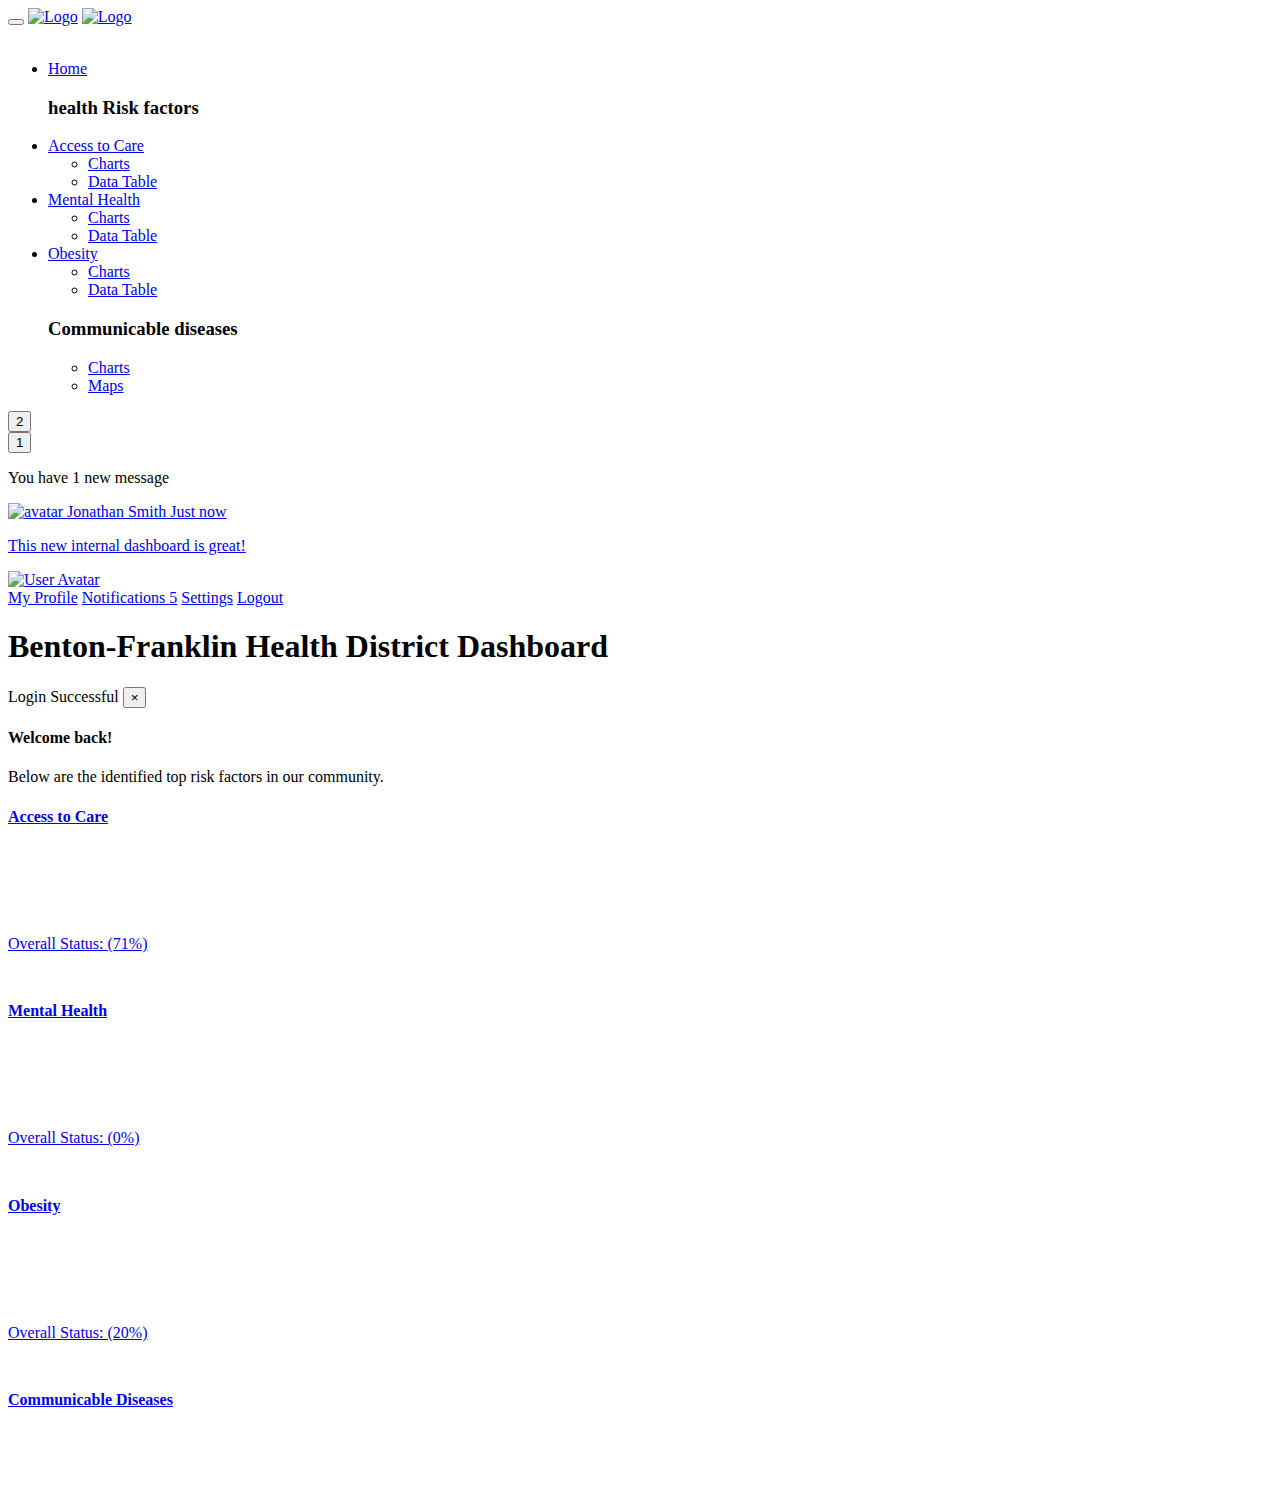
==== index.html @ f3151923 "added various landing pages" ====
<!doctype html>
<html class="no-js" lang=""> 
<head>
    <meta charset="utf-8">
    <meta http-equiv="X-UA-Compatible" content="IE=edge">
    <title>Benton-Franklin Health District</title>
    <meta name="description" content="Sufee Admin - HTML5 Admin Template">
    <meta name="viewport" content="width=device-width, initial-scale=1">
    <link rel="apple-touch-icon" href="apple-icon.png">
    <link rel="shortcut icon" href="favicon.ico">
    <link rel="stylesheet" href="assets/css/normalize.css">
    <link rel="stylesheet" href="assets/css/bootstrap.min.css">
    <link rel="stylesheet" href="assets/css/font-awesome.min.css">
        <link rel="stylesheet" href="https://raw.githubusercontent.com/FortAwesome/Font-Awesome/master/web-fonts-with-css/css/fontawesome.min.css">

    <link rel="stylesheet" href="assets/css/themify-icons.css">
    <link rel="stylesheet" href="assets/css/flag-icon.min.css">
    <link rel="stylesheet" href="assets/css/cs-skin-elastic.css">
    <link rel="stylesheet" href="assets/scss/style.css">
    <link href="assets/css/lib/vector-map/jqvmap.min.css" rel="stylesheet">
    <link href='https://fonts.googleapis.com/css?family=Open+Sans:400,600,700,800' rel='stylesheet' type='text/css'>


</head>
<body>
  <aside id="left-panel" class="left-panel">
        <nav class="navbar navbar-expand-sm navbar-default">
            <div class="navbar-header">
                <button class="navbar-toggler" type="button" data-toggle="collapse" data-target="#main-menu" aria-controls="main-menu" aria-expanded="false" aria-label="Toggle navigation">
                    <i class="fa fa-bars"></i>
                </button>
                <a class="navbar-brand" href="./"><img src="images/bfhd_logo.jpg" alt="Logo"></a>
                <a class="navbar-brand hidden" href="./"><img src="images/bfhd_logo.jpg" alt="Logo"></a>
            </div>
            <div id="main-menu" class="main-menu collapse navbar-collapse">
                <ul class="nav navbar-nav"><br>
                    <li class="active">
                        <a href="index.html"> <i class="menu-icon fa fa-home"></i>Home </a>
                    </li>
                    <h3 class="menu-title">health Risk factors</h3><!-- /.menu-title -->
                    <li class="menu-item-has-children dropdown">
                        <a href="#" class="dropdown-toggle" data-toggle="dropdown" aria-haspopup="true" aria-expanded="false"> <i class="menu-icon fa fa-universal-access"></i>Access to Care</a>
                        <ul class="sub-menu children dropdown-menu">
                            <li><i class="fa fa-bar-chart"></i><a href="access-landing.html">Charts</a></li>
                            <li><i class="fa fa-table"></i><a href="#">Data Table</a></li>
                            
                        </ul>
                    </li>
                    <li class="menu-item-has-children dropdown">
                        <a href="#" class="dropdown-toggle" data-toggle="dropdown" aria-haspopup="true" aria-expanded="false"> <i class="menu-icon fa fa-user"></i>Mental Health</a>
                        <ul class="sub-menu children dropdown-menu">
                            <li><i class="fa fa-bar-chart"></i><a href="mental-landing.html">Charts</a></li>
                            <li><i class="fa fa-table"></i><a href="#">Data Table</a></li>
                        </ul>
                    </li>
                    <li class="menu-item-has-children dropdown">
                        <a href="obesity-landing.html" class="dropdown-toggle" data-toggle="dropdown" aria-haspopup="true" aria-expanded="false"> <i class="menu-icon fa fa-cutlery"></i>Obesity</a>
                        <ul class="sub-menu children dropdown-menu">
                            <li><i class="menu-icon fa fa-bar-chart"></i><a href="obesity-landing.html">Charts</a></li>
                            <li><i class="menu-icon fa fa-table"></i><a href="#">Data Table</a></li>
                        </ul>
                    </li>

                    <h3 class="menu-title">Communicable diseases</h3>
                    <ul>
                        <li><a class="dropdown-toggle" href="#"><i class="menu-icon fa fa-line-chart"></i>Charts</a></li>
                        <li><a class="dropdown-toggle" href="#"><i class="menu-icon fa fa-map-o"></i>Maps</a></li>
                    </ul>
                </ul>
            </div>
        </nav>
    </aside>
    <div id="right-panel" class="right-panel">
        <header id="header" class="header">
            <div class="header-menu">
                <div class="col-sm-7">
                    <a id="menuToggle" class="menutoggle pull-left"><i class="fa fa fa-tasks"></i></a>
                    <div class="header-left">
                        <div class="dropdown for-notification">
                          <button class="btn btn-secondary dropdown-toggle" type="button" id="notification" data-toggle="dropdown" aria-haspopup="true" aria-expanded="false">
                            <i class="fa fa-bell"></i>
                            <span class="count bg-danger">2</span>
                          </button>                   
                        </div>

                        <div class="dropdown for-message">
                          <button class="btn btn-secondary dropdown-toggle" type="button"
                                id="message"
                                data-toggle="dropdown" aria-haspopup="true" aria-expanded="false">
                            <i class="ti-email"></i>
                            <span class="count bg-primary">1</span>
                          </button>
                          <div class="dropdown-menu" aria-labelledby="message">
                            <p class="red">You have 1 new message</p>
                            <a class="dropdown-item media bg-flat-color-1" href="#">
                                <span class="photo media-left"><img alt="avatar" src="images/avatar/1.jpg"></span>
                                <span class="message media-body">
                                    <span class="name float-left">Jonathan Smith</span>
                                    <span class="time float-right">Just now</span>
                                        <p>This new internal dashboard is great!</p>
                                </span>
                            </a>
                          </div>
                        </div>
                    </div>
                </div>

                <div class="col-sm-5">
                    <div class="user-area dropdown float-right">
                        <a href="#" class="dropdown-toggle" data-toggle="dropdown" aria-haspopup="true" aria-expanded="false">
                            <img class="user-avatar rounded-circle" src="images/AmyPerson.png" alt="User Avatar">
                        </a>

                        <div class="user-menu dropdown-menu">
                                <a class="nav-link" href="#"><i class="fa fa- user"></i>My Profile</a>

                                <a class="nav-link" href="#"><i class="fa fa- user"></i>Notifications <span class="count">5</span></a>

                                <a class="nav-link" href="#"><i class="fa fa -cog"></i>Settings</a>

                                <a class="nav-link" href="page-login.html"><i class="fa fa-power -off"></i>Logout</a>
                        </div>
                    </div>
                </div>
            </div>

        </header>

        <div class="breadcrumbs">
            <div class="col-sm-12">
                <div class="page-header">
                    <div class="page-title">
                        <h1>Benton-Franklin Health District Dashboard</h1>
                    </div>
                </div>
            </div>
        </div>

        <div class="content mt-3">

            <div class="col-sm-12">
                <div class="alert  alert-success alert-dismissible fade show" role="alert">
                  <span class="badge badge-pill badge-success">Login Successful</span>
                    <button type="button" class="close" data-dismiss="alert" aria-label="Close">
                        <span aria-hidden="true">&times;</span>
                    </button>
                </div>
            </div>
            
            <div class="col-sm-12">
                <div class="alert  alert-secondary alert-dismissible fade show" role="alert">
                    <h4 class="alert-heading">Welcome back!</h4>
                    <p class="mb-0">Below are the identified top risk factors in our community.</p>
                </div>
            </div>            


           <a href="access-landing.html">
            <div class="col-sm-6 col-lg-3">
                <div class="card text-white bg-flat-color-1">
                    <div class="card-body">
                        <h4 class="mb-0">Access to Care</h4>                        
                        <p class="text-light"></p>
                        <div class="chart-wrapper px-0" style="height:70px;" height="70"/>
                            <canvas id="widgetChart1"></canvas>
                        </div>
                        <br>Overall Status: (71%)<br>
                            <div class="progress progress-xs mt-2" style="height: 10px;">
                                <div class="progress-bar bg-warning" role="progressbar" style="width: 71%;" aria-valuenow="0" aria-valuemin="0" aria-valuemax="100"></div>
                        </div><br>
                    </div>
                </div></a>
            </div>
        
            <a href="mental-landing.html">
            <div class="col-sm-6 col-lg-3">
                <div class="card text-white bg-flat-color-1">
                    <div class="card-body">
                        <h4 class="mb-0">Mental Health</h4>
                        <p class="text-light"></p>
                        <div class="chart-wrapper px-0" style="height:70px;" height="70"/>
                            <canvas id="widgetChart2"></canvas>
                        </div>
                        <br>Overall Status: (0%)<br>
                            <div class="progress progress-xs mt-2" style="height: 10px;">
                                <div class="progress-bar bg-danger" role="progressbar" style="width: 0%;" aria-valuenow="0" aria-valuemin="0" aria-valuemax="100"></div>
                    </div><br>
                    </div>
                </div></a>
            </div>
    
            <a href="obesity-landing.html">
            <div class="col-sm-6 col-lg-3">
                <div class="card text-white bg-flat-color-1">
                    <div class="card-body">
                        <h4 class="mb-0">Obesity</h4>
                        <p class="text-light"></p>
                    
                        <div class="chart-wrapper px-0" style="height:70px;" height="70"/>
                            <canvas id="widgetChart3"></canvas>
                        </div>
                        <br>Overall Status: (20%)<br>
                            <div class="progress progress-xs mt-2" style="height: 10px;">
                                <div class="progress-bar bg-danger" role="progressbar" style="width: 20%;" aria-valuenow="0" aria-valuemin="0" aria-valuemax="100"></div>
                            </div><br>
                        </div>
                </div></a>
            </div>
    
            <a href="#">
            <div class="col-sm-6 col-lg-3">
                <div class="card text-white bg-flat-color-2">
                    <div class="card-body">
                        <h4 class="mb-0">Communicable Diseases</h4>
                        <p class="text-light"></p>
                        <div class="chart-wrapper px-3" style="height:70px;" height="70"/>
                            
                        </div>
                    </div>
                </div></a>
    </div>
    </div> 
                
    </div> 
    
    <script src="assets/js/vendor/jquery-2.1.4.min.js"></script>
    <script src="https://cdnjs.cloudflare.com/ajax/libs/popper.js/1.12.3/umd/popper.min.js"></script>
    <script src="assets/js/plugins.js"></script>
    <script src="assets/js/main.js"></script><script src="assets/js/lib/chart-js/Chart.bundle.js"></script>
    <script src="assets/js/dashboard.js"></script>
    <script src="assets/js/widgets.js"></script>
    <script src="assets/js/lib/vector-map/jquery.vmap.js"></script>
    <script src="assets/js/lib/vector-map/jquery.vmap.min.js"></script>
    <script src="assets/js/lib/vector-map/jquery.vmap.sampledata.js"></script>
    <script src="assets/js/lib/vector-map/country/jquery.vmap.world.js"></script>

</body>
</html>
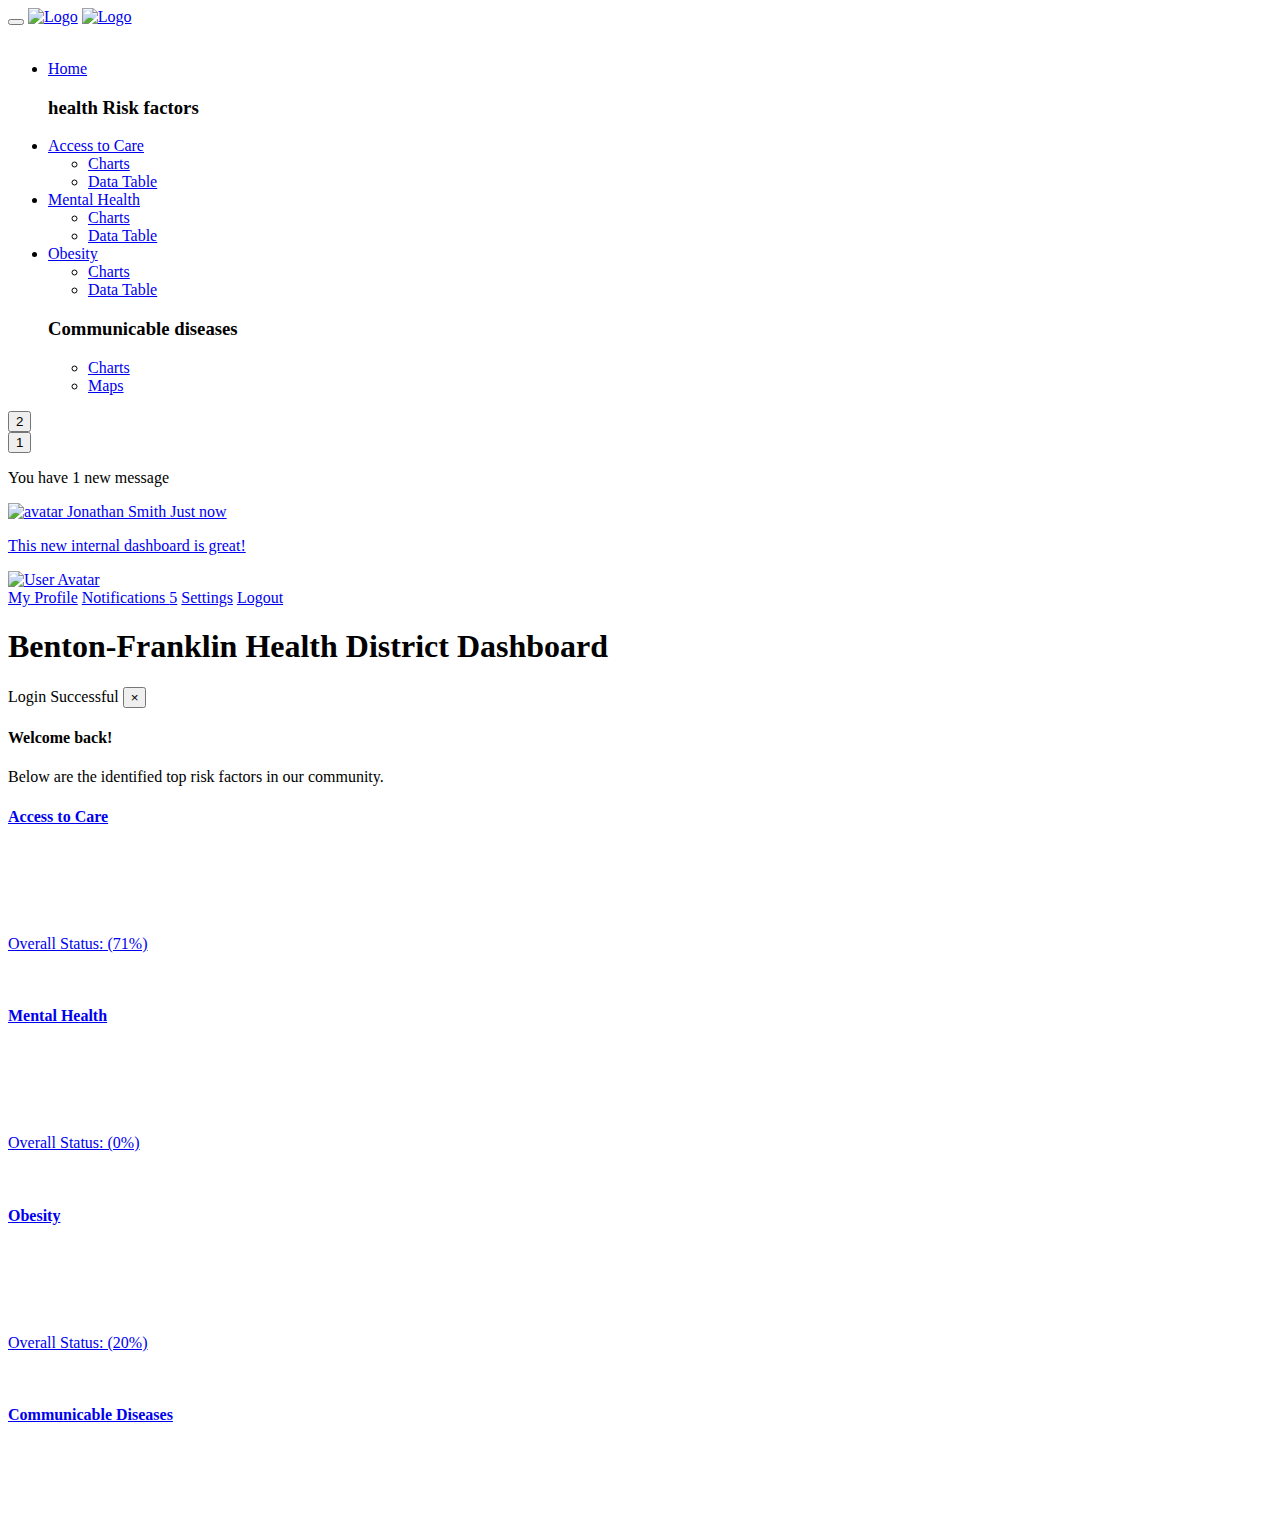
==== commit b09093e0: "updated communicable diseases" ====
--- a/index.html
+++ b/index.html
@@ -16,7 +16,9 @@
     <link rel="stylesheet" href="assets/css/themify-icons.css">
     <link rel="stylesheet" href="assets/css/flag-icon.min.css">
     <link rel="stylesheet" href="assets/css/cs-skin-elastic.css">
-    <link rel="stylesheet" href="assets/scss/style.css">
+    <link rel="stylesheet" href="assets/css/style.css">
+    <link rel="stylesheet" href="assets/css/lib/datatable/dataTables.bootstrap.min.css">
+    
     <link href="assets/css/lib/vector-map/jqvmap.min.css" rel="stylesheet">
     <link href='https://fonts.googleapis.com/css?family=Open+Sans:400,600,700,800' rel='stylesheet' type='text/css'>
 
@@ -63,8 +65,8 @@
 
                     <h3 class="menu-title">Communicable diseases</h3>
                     <ul>
-                        <li><a class="dropdown-toggle" href="#"><i class="menu-icon fa fa-line-chart"></i>Charts</a></li>
-                        <li><a class="dropdown-toggle" href="#"><i class="menu-icon fa fa-map-o"></i>Maps</a></li>
+                        <li><a class="dropdown-toggle" href="communicable-table.html"><i class="menu-icon fa fa-line-chart"></i>Charts</a></li>
+                        <li><a class="dropdown-toggle" href="communicable-map.html"><i class="menu-icon fa fa-map-o"></i>Maps</a></li>
                     </ul>
                 </ul>
             </div>
@@ -165,7 +167,7 @@
                             <canvas id="widgetChart1"></canvas>
                         </div>
                         <br>Overall Status: (71%)<br>
-                            <div class="progress progress-xs mt-2" style="height: 10px;">
+                            <div class="progress progress-xs mt-2" style="height: 15px;">
                                 <div class="progress-bar bg-warning" role="progressbar" style="width: 71%;" aria-valuenow="0" aria-valuemin="0" aria-valuemax="100"></div>
                         </div><br>
                     </div>
@@ -182,7 +184,7 @@
                             <canvas id="widgetChart2"></canvas>
                         </div>
                         <br>Overall Status: (0%)<br>
-                            <div class="progress progress-xs mt-2" style="height: 10px;">
+                            <div class="progress progress-xs mt-2" style="height: 15px;">
                                 <div class="progress-bar bg-danger" role="progressbar" style="width: 0%;" aria-valuenow="0" aria-valuemin="0" aria-valuemax="100"></div>
                     </div><br>
                     </div>
@@ -200,14 +202,14 @@
                             <canvas id="widgetChart3"></canvas>
                         </div>
                         <br>Overall Status: (20%)<br>
-                            <div class="progress progress-xs mt-2" style="height: 10px;">
+                            <div class="progress progress-xs mt-2" style="height: 15px;">
                                 <div class="progress-bar bg-danger" role="progressbar" style="width: 20%;" aria-valuenow="0" aria-valuemin="0" aria-valuemax="100"></div>
                             </div><br>
                         </div>
                 </div></a>
             </div>
     
-            <a href="#">
+            <a href="communicable-table.html">
             <div class="col-sm-6 col-lg-3">
                 <div class="card text-white bg-flat-color-2">
                     <div class="card-body">
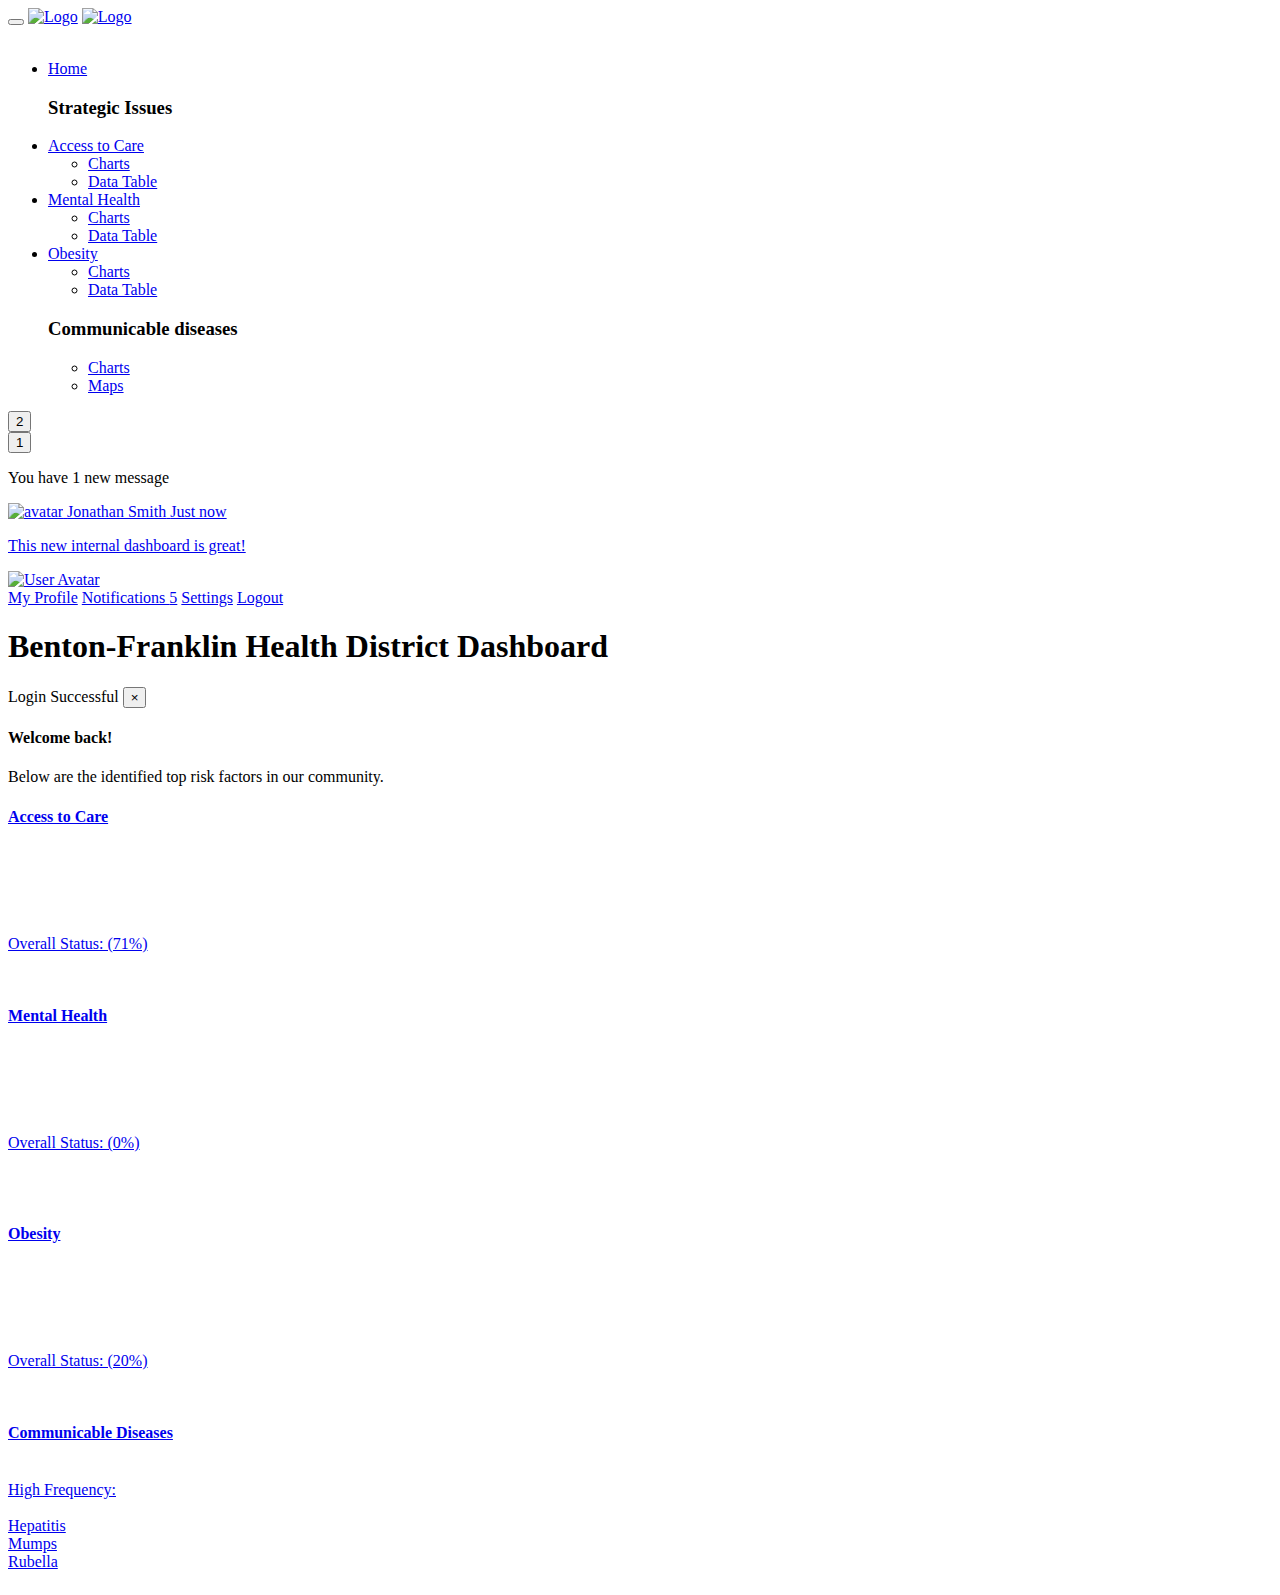
==== commit 19b16b50: "communicable disease update" ====
--- a/index.html
+++ b/index.html
@@ -39,7 +39,7 @@
                     <li class="active">
                         <a href="index.html"> <i class="menu-icon fa fa-home"></i>Home </a>
                     </li>
-                    <h3 class="menu-title">health Risk factors</h3><!-- /.menu-title -->
+                    <h3 class="menu-title">Strategic Issues</h3><!-- /.menu-title -->
                     <li class="menu-item-has-children dropdown">
                         <a href="#" class="dropdown-toggle" data-toggle="dropdown" aria-haspopup="true" aria-expanded="false"> <i class="menu-icon fa fa-universal-access"></i>Access to Care</a>
                         <ul class="sub-menu children dropdown-menu">
@@ -188,7 +188,7 @@
                                 <div class="progress-bar bg-danger" role="progressbar" style="width: 0%;" aria-valuenow="0" aria-valuemin="0" aria-valuemax="100"></div>
                     </div><br>
                     </div>
-                </div></a>
+                </div></a><br>
             </div>
     
             <a href="obesity-landing.html">
@@ -216,9 +216,12 @@
                         <h4 class="mb-0">Communicable Diseases</h4>
                         <p class="text-light"></p>
                         <div class="chart-wrapper px-3" style="height:70px;" height="70"/>
-                            
-                        </div>
-                    </div>
+                        <br>High Frequency:<br><br>
+                            Hepatitis<br>
+                            Mumps<br>
+                            Rubella<br>
+                        </div>
+                    </div><br><br><br>
                 </div></a>
     </div>
     </div> 
